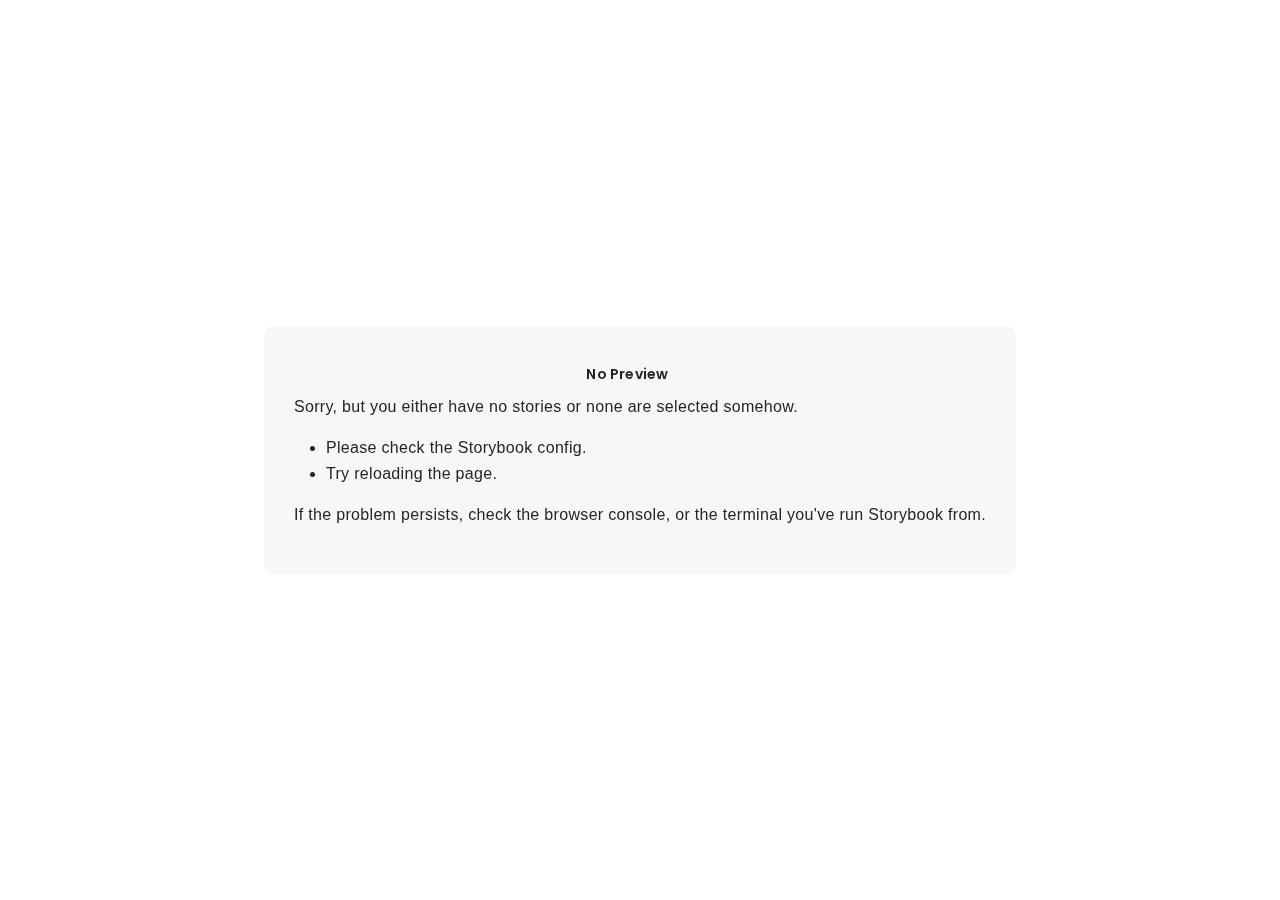
==== sb-mcmaster/iframe.html @ 19503b39 "Added: Design system init" ====
<!doctype html><html lang="en"><head><meta charset="utf-8"><title>Webpack App</title><meta name="viewport" content="width=device-width,initial-scale=1"><base target="_parent"><style>/* While we aren't showing the main block yet, but still preparing, we want everything the user
     has rendered, which may or may not be in #root, to be display none */
  .sb-show-preparing-story:not(.sb-show-main) > :not(.sb-preparing-story) {
    display: none;
  }

  .sb-show-preparing-docs:not(.sb-show-main) > :not(.sb-preparing-docs) {
    display: none;
  }

  /* Hide our own blocks when we aren't supposed to be showing them */
  :not(.sb-show-preparing-story) > .sb-preparing-story,
  :not(.sb-show-preparing-docs) > .sb-preparing-docs,
  :not(.sb-show-nopreview) > .sb-nopreview,
  :not(.sb-show-errordisplay) > .sb-errordisplay {
    display: none;
  }

  .sb-show-main.sb-main-centered {
    margin: 0;
    display: flex;
    align-items: center;
    min-height: 100vh;
  }

  .sb-show-main.sb-main-centered #root {
    box-sizing: border-box;
    margin: auto;
    padding: 1rem;
    max-height: 100%; /* Hack for centering correctly in IE11 */
  }

  /* Vertical centering fix for IE11 */
  @media screen and (-ms-high-contrast: none), (-ms-high-contrast: active) {
    .sb-show-main.sb-main-centered:after {
      content: '';
      min-height: inherit;
      font-size: 0;
    }
  }

  .sb-show-main.sb-main-fullscreen {
    margin: 0;
    padding: 0;
    display: block;
  }

  .sb-show-main.sb-main-padded {
    margin: 0;
    padding: 1rem;
    display: block;
    box-sizing: border-box;
  }

  .sb-wrapper {
    position: fixed;
    top: 0;
    bottom: 0;
    left: 0;
    right: 0;
    padding: 20px;
    font-family: 'Nunito Sans', -apple-system, '.SFNSText-Regular', 'San Francisco',
      BlinkMacSystemFont, 'Segoe UI', 'Helvetica Neue', Helvetica, Arial, sans-serif;
    -webkit-font-smoothing: antialiased;
    overflow: auto;
  }

  .sb-heading {
    font-size: 14px;
    font-weight: 600;
    letter-spacing: 0.2px;
    margin: 10px 0;
    padding-right: 25px;
  }

  .sb-nopreview {
    display: flex;
    align-content: center;
    justify-content: center;
  }

  .sb-nopreview_main {
    margin: auto;
    padding: 30px;
    border-radius: 10px;
    background: rgba(0, 0, 0, 0.03);
  }

  .sb-nopreview_heading {
    text-align: center;
  }

  .sb-errordisplay {
    border: 20px solid rgb(187, 49, 49);
    background: #222;
    color: #fff;
    z-index: 999999;
  }

  .sb-errordisplay_code {
    padding: 10px;
    background: #000;
    color: #eee;
    font-family: 'Operator Mono', 'Fira Code Retina', 'Fira Code', 'FiraCode-Retina', 'Andale Mono',
      'Lucida Console', Consolas, Monaco, monospace;
  }

  .sb-errordisplay pre {
    white-space: pre-wrap;
  }

  @-webkit-keyframes sb-rotate360 {
    from {
      transform: rotate(0deg);
    }
    to {
      transform: rotate(360deg);
    }
  }
  @keyframes sb-rotate360 {
    from {
      transform: rotate(0deg);
    }
    to {
      transform: rotate(360deg);
    }
  }
  @-webkit-keyframes sb-glow {
    0%,
    100% {
      opacity: 1;
    }
    50% {
      opacity: 0.4;
    }
  }
  @keyframes sb-glow {
    0%,
    100% {
      opacity: 1;
    }
    50% {
      opacity: 0.4;
    }
  }

  /* We display the preparing loaders *over* the rendering story */
  .sb-preparing-story,
  .sb-preparing-docs {
    background-color: white;
    /* Maximum possible z-index. It would be better to use stacking contexts to ensure it's always
    on top, but this isn't possible as it would require making CSS changes that could affect user code */
    z-index: 2147483647;
  }

  .sb-loader {
    -webkit-animation: sb-rotate360 0.7s linear infinite;
    animation: sb-rotate360 0.7s linear infinite;
    border-color: rgba(97, 97, 97, 0.29);
    border-radius: 50%;
    border-style: solid;
    border-top-color: #646464;
    border-width: 2px;
    display: inline-block;
    height: 32px;
    left: 50%;
    margin-left: -16px;
    margin-top: -16px;
    mix-blend-mode: difference;
    overflow: hidden;
    position: absolute;
    top: 50%;
    transition: all 200ms ease-out;
    vertical-align: top;
    width: 32px;
    z-index: 4;
  }

  .sb-previewBlock {
    background: #fff;
    border: 1px solid rgba(0, 0, 0, 0.1);
    border-radius: 4px;
    box-shadow: rgba(0, 0, 0, 0.1) 0 1px 3px 0;
    margin: 25px auto 40px;
    max-width: 600px;
  }

  .sb-previewBlock_header {
    align-items: center;
    box-shadow: rgba(0, 0, 0, 0.1) 0 -1px 0 0 inset;
    display: flex;
    gap: 14px;
    height: 40px;
    padding: 0 12px;
  }

  .sb-previewBlock_icon {
    -webkit-animation: sb-glow 1.5s ease-in-out infinite;
    animation: sb-glow 1.5s ease-in-out infinite;
    background: #e6e6e6;
    height: 14px;
    width: 14px;
  }
  .sb-previewBlock_icon:last-child {
    margin-left: auto;
  }

  .sb-previewBlock_body {
    -webkit-animation: sb-glow 1.5s ease-in-out infinite;
    animation: sb-glow 1.5s ease-in-out infinite;
    height: 182px;
    position: relative;
  }

  .sb-argstableBlock {
    border-collapse: collapse;
    border-spacing: 0;
    font-size: 13px;
    line-height: 20px;
    margin: 25px auto 40px;
    max-width: 600px;
    text-align: left;
    width: 100%;
  }
  .sb-argstableBlock th:first-of-type,
  .sb-argstableBlock td:first-of-type {
    padding-left: 20px;
  }
  .sb-argstableBlock th:nth-of-type(2),
  .sb-argstableBlock td:nth-of-type(2) {
    width: 35%;
  }
  .sb-argstableBlock th:nth-of-type(3),
  .sb-argstableBlock td:nth-of-type(3) {
    width: 15%;
  }
  .sb-argstableBlock th:last-of-type,
  .sb-argstableBlock td:last-of-type {
    width: 25%;
    padding-right: 20px;
  }
  .sb-argstableBlock th span,
  .sb-argstableBlock td span {
    -webkit-animation: sb-glow 1.5s ease-in-out infinite;
    animation: sb-glow 1.5s ease-in-out infinite;
    background-color: rgba(0, 0, 0, 0.1);
    border-radius: 0;
    box-shadow: none;
    color: transparent;
  }
  .sb-argstableBlock th {
    padding: 10px 15px;
  }

  .sb-argstableBlock-body {
    border-radius: 4px;
    box-shadow: rgba(0, 0, 0, 0.1) 0 1px 3px 1px, rgba(0, 0, 0, 0.065) 0 0 0 1px;
  }
  .sb-argstableBlock-body tr {
    background: transparent;
    overflow: hidden;
  }
  .sb-argstableBlock-body tr:not(:first-child) {
    border-top: 1px solid #e6e6e6;
  }
  .sb-argstableBlock-body tr:first-child td:first-child {
    border-top-left-radius: 4px;
  }
  .sb-argstableBlock-body tr:first-child td:last-child {
    border-top-right-radius: 4px;
  }
  .sb-argstableBlock-body tr:last-child td:first-child {
    border-bottom-left-radius: 4px;
  }
  .sb-argstableBlock-body tr:last-child td:last-child {
    border-bottom-right-radius: 4px;
  }
  .sb-argstableBlock-body td {
    background: #fff;
    padding-bottom: 10px;
    padding-top: 10px;
    vertical-align: top;
  }
  .sb-argstableBlock-body td:not(:first-of-type) {
    padding-left: 15px;
    padding-right: 15px;
  }
  .sb-argstableBlock-body button {
    -webkit-animation: sb-glow 1.5s ease-in-out infinite;
    animation: sb-glow 1.5s ease-in-out infinite;
    background-color: rgba(0, 0, 0, 0.1);
    border: 0;
    border-radius: 0;
    box-shadow: none;
    color: transparent;
    display: inline;
    font-size: 12px;
    line-height: 1;
    padding: 10px 16px;
  }

  .sb-argstableBlock-summary {
    margin-top: 4px;
  }

  .sb-argstableBlock-code {
    margin-right: 4px;
    margin-bottom: 4px;
    padding: 2px 5px;
  }</style><script>/* globals window */
  /* eslint-disable no-underscore-dangle */
  try {
    if (window.top !== window) {
      window.__REACT_DEVTOOLS_GLOBAL_HOOK__ = window.top.__REACT_DEVTOOLS_GLOBAL_HOOK__;
      window.__VUE_DEVTOOLS_GLOBAL_HOOK__ = window.top.__VUE_DEVTOOLS_GLOBAL_HOOK__;
      window.top.__VUE_DEVTOOLS_CONTEXT__ = window.document;
    }
  } catch (e) {
    // eslint-disable-next-line no-console
    console.warn('unable to connect to top frame for connecting dev tools');
  }

  window.onerror = function onerror(message, source, line, column, err) {
    if (window.CONFIG_TYPE !== 'DEVELOPMENT') return;
    // eslint-disable-next-line no-var, vars-on-top
    var xhr = new window.XMLHttpRequest();
    xhr.open('POST', '/runtime-error');
    xhr.setRequestHeader('Content-Type', 'application/json;charset=UTF-8');
    xhr.send(
      JSON.stringify({
        /* eslint-disable object-shorthand */
        message: message,
        source: source,
        line: line,
        column: column,
        error: err && { message: err.message, name: err.name, stack: err.stack },
        origin: 'preview',
        /* eslint-enable object-shorthand */
      })
    );
  };</script><style>#root[hidden],
      #docs-root[hidden] {
        display: none !important;
      }</style></head><body><style>.sbdocs-wrapper {
		padding: 2rem 2.5rem;
	}
	.sbdocs {
		color: black;
	}
	.css-1p8ieni code {
		background-color: #f6f7f7;
		color: black;
	}</style><div class="sb-preparing-story sb-wrapper"><div class="sb-loader"></div></div><div class="sb-preparing-docs sb-wrapper"><div class="sb-previewBlock"><div class="sb-previewBlock_header"><div class="sb-previewBlock_icon"></div><div class="sb-previewBlock_icon"></div><div class="sb-previewBlock_icon"></div><div class="sb-previewBlock_icon"></div></div><div class="sb-previewBlock_body"><div class="sb-loader"></div></div></div><table aria-hidden="true" class="sb-argstableBlock"><thead class="sb-argstableBlock-head"><tr><th><span>Name</span></th><th><span>Description</span></th><th><span>Default</span></th><th><span>Control</span></th></tr></thead><tbody class="sb-argstableBlock-body"><tr><td><span>propertyName</span><span title="Required">*</span></td><td><div><span>This is a short description</span></div><div class="sb-argstableBlock-summary"><div><span class="sb-argstableBlock-code">summary</span></div></div></td><td><div><span class="sb-argstableBlock-code">defaultValue</span></div></td><td><button>Set string</button></td></tr><tr><td><span>propertyName</span><span>*</span></td><td><div><span>This is a short description</span></div><div class="sb-argstableBlock-summary"><div><span class="sb-argstableBlock-code">summary</span></div></div></td><td><div><span class="sb-argstableBlock-code">defaultValue</span></div></td><td><button>Set string</button></td></tr><tr><td><span>propertyName</span><span>*</span></td><td><div><span>This is a short description</span></div><div class="sb-argstableBlock-summary"><div><span class="sb-argstableBlock-code">summary</span></div></div></td><td><div><span class="sb-argstableBlock-code">defaultValue</span></div></td><td><button>Set string</button></td></tr></tbody></table></div><div class="sb-nopreview sb-wrapper"><div class="sb-nopreview_main"><h1 class="sb-nopreview_heading sb-heading">No Preview</h1><p>Sorry, but you either have no stories or none are selected somehow.</p><ul><li>Please check the Storybook config.</li><li>Try reloading the page.</li></ul><p>If the problem persists, check the browser console, or the terminal you've run Storybook from.</p></div></div><div class="sb-errordisplay sb-wrapper"><pre id="error-message" class="sb-heading"></pre><pre class="sb-errordisplay_code"><code id="error-stack"></code></pre></div><div id="root"></div><div id="docs-root"></div><script>window['CONFIG_TYPE'] = "PRODUCTION";
          
      
          
            window['LOGLEVEL'] = "info";
          
      
          
            window['FRAMEWORK_OPTIONS'] = {};
          
      
          
      
          
            window['FEATURES'] = {"postcss":true,"emotionAlias":false,"warnOnLegacyHierarchySeparator":true,"buildStoriesJson":false,"storyStoreV7":false,"modernInlineRender":false,"breakingChangesV7":false,"interactionsDebugger":false,"babelModeV7":false,"argTypeTargetsV7":false,"previewMdx2":false};
          
      
          
      
          
            window['STORIES'] = [{"titlePrefix":"","directory":"./src","files":"**/*.stories.mdx","importPathMatcher":"^\\.[\\\\/](?:src(?:\\/(?!\\.)(?:(?:(?!(?:^|\\/)\\.).)*?)\\/|\\/|$)(?!\\.)(?=.)[^/]*?\\.stories\\.mdx)$"},{"titlePrefix":"","directory":"./src","files":"**/*.stories.@(js|jsx|ts|tsx)","importPathMatcher":"^\\.[\\\\/](?:src(?:\\/(?!\\.)(?:(?:(?!(?:^|\\/)\\.).)*?)\\/|\\/|$)(?!\\.)(?=.)[^/]*?\\.stories\\.(js|jsx|ts|tsx))$"}];</script><script src="runtime~main.af69a459.iframe.bundle.js"></script><script src="vendors~main.b3b416b9.iframe.bundle.js"></script><script src="main.fba63f36.iframe.bundle.js"></script></body></html>
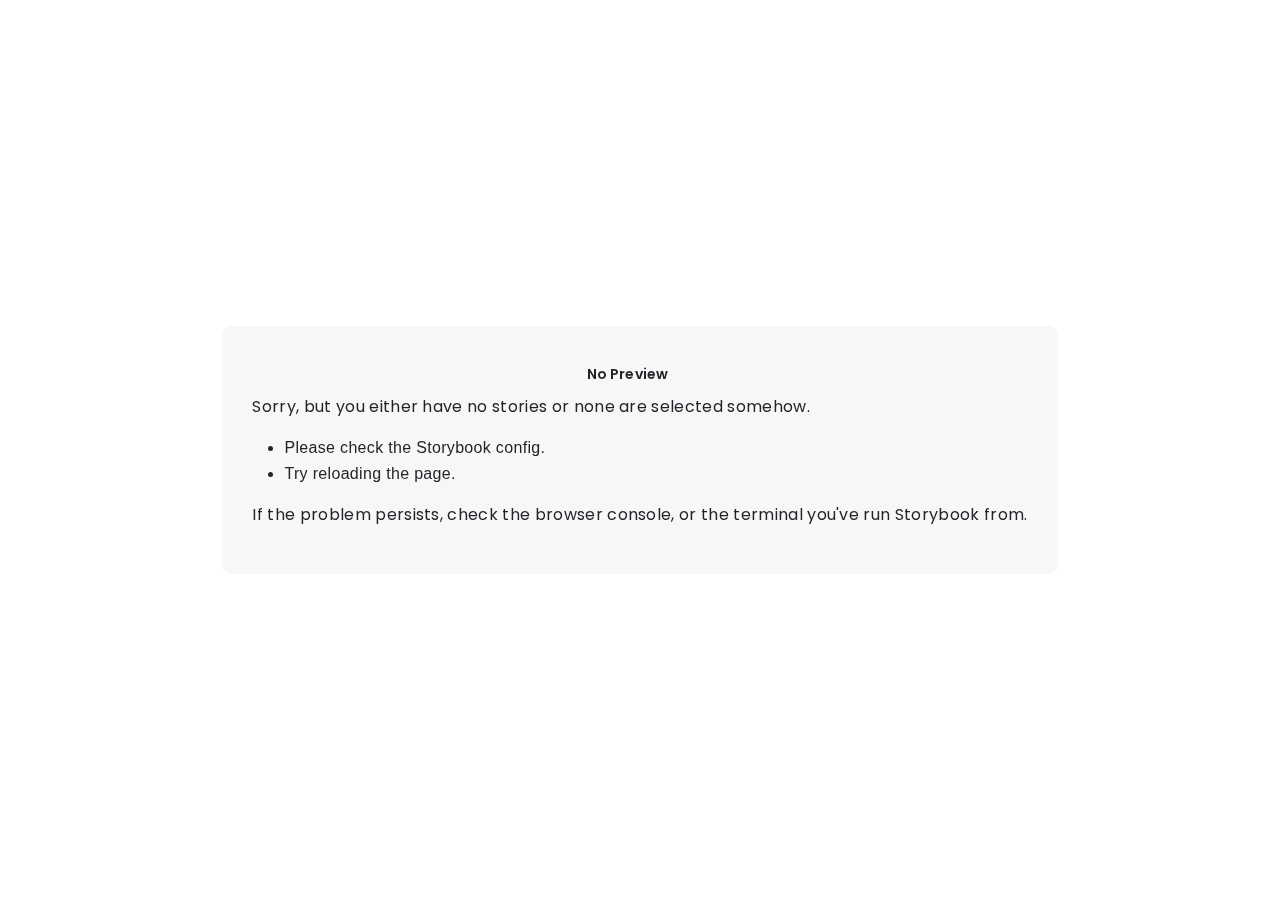
==== commit e9331291: "Updated Storybook" ====
--- a/sb-mcmaster/iframe.html
+++ b/sb-mcmaster/iframe.html
@@ -350,7 +350,7 @@
 	.css-1p8ieni code {
 		background-color: #f6f7f7;
 		color: black;
-	}</style><div class="sb-preparing-story sb-wrapper"><div class="sb-loader"></div></div><div class="sb-preparing-docs sb-wrapper"><div class="sb-previewBlock"><div class="sb-previewBlock_header"><div class="sb-previewBlock_icon"></div><div class="sb-previewBlock_icon"></div><div class="sb-previewBlock_icon"></div><div class="sb-previewBlock_icon"></div></div><div class="sb-previewBlock_body"><div class="sb-loader"></div></div></div><table aria-hidden="true" class="sb-argstableBlock"><thead class="sb-argstableBlock-head"><tr><th><span>Name</span></th><th><span>Description</span></th><th><span>Default</span></th><th><span>Control</span></th></tr></thead><tbody class="sb-argstableBlock-body"><tr><td><span>propertyName</span><span title="Required">*</span></td><td><div><span>This is a short description</span></div><div class="sb-argstableBlock-summary"><div><span class="sb-argstableBlock-code">summary</span></div></div></td><td><div><span class="sb-argstableBlock-code">defaultValue</span></div></td><td><button>Set string</button></td></tr><tr><td><span>propertyName</span><span>*</span></td><td><div><span>This is a short description</span></div><div class="sb-argstableBlock-summary"><div><span class="sb-argstableBlock-code">summary</span></div></div></td><td><div><span class="sb-argstableBlock-code">defaultValue</span></div></td><td><button>Set string</button></td></tr><tr><td><span>propertyName</span><span>*</span></td><td><div><span>This is a short description</span></div><div class="sb-argstableBlock-summary"><div><span class="sb-argstableBlock-code">summary</span></div></div></td><td><div><span class="sb-argstableBlock-code">defaultValue</span></div></td><td><button>Set string</button></td></tr></tbody></table></div><div class="sb-nopreview sb-wrapper"><div class="sb-nopreview_main"><h1 class="sb-nopreview_heading sb-heading">No Preview</h1><p>Sorry, but you either have no stories or none are selected somehow.</p><ul><li>Please check the Storybook config.</li><li>Try reloading the page.</li></ul><p>If the problem persists, check the browser console, or the terminal you've run Storybook from.</p></div></div><div class="sb-errordisplay sb-wrapper"><pre id="error-message" class="sb-heading"></pre><pre class="sb-errordisplay_code"><code id="error-stack"></code></pre></div><div id="root"></div><div id="docs-root"></div><script>window['CONFIG_TYPE'] = "PRODUCTION";
+	}</style><script>console.log('Body');</script><div class="sb-preparing-story sb-wrapper"><div class="sb-loader"></div></div><div class="sb-preparing-docs sb-wrapper"><div class="sb-previewBlock"><div class="sb-previewBlock_header"><div class="sb-previewBlock_icon"></div><div class="sb-previewBlock_icon"></div><div class="sb-previewBlock_icon"></div><div class="sb-previewBlock_icon"></div></div><div class="sb-previewBlock_body"><div class="sb-loader"></div></div></div><table aria-hidden="true" class="sb-argstableBlock"><thead class="sb-argstableBlock-head"><tr><th><span>Name</span></th><th><span>Description</span></th><th><span>Default</span></th><th><span>Control</span></th></tr></thead><tbody class="sb-argstableBlock-body"><tr><td><span>propertyName</span><span title="Required">*</span></td><td><div><span>This is a short description</span></div><div class="sb-argstableBlock-summary"><div><span class="sb-argstableBlock-code">summary</span></div></div></td><td><div><span class="sb-argstableBlock-code">defaultValue</span></div></td><td><button>Set string</button></td></tr><tr><td><span>propertyName</span><span>*</span></td><td><div><span>This is a short description</span></div><div class="sb-argstableBlock-summary"><div><span class="sb-argstableBlock-code">summary</span></div></div></td><td><div><span class="sb-argstableBlock-code">defaultValue</span></div></td><td><button>Set string</button></td></tr><tr><td><span>propertyName</span><span>*</span></td><td><div><span>This is a short description</span></div><div class="sb-argstableBlock-summary"><div><span class="sb-argstableBlock-code">summary</span></div></div></td><td><div><span class="sb-argstableBlock-code">defaultValue</span></div></td><td><button>Set string</button></td></tr></tbody></table></div><div class="sb-nopreview sb-wrapper"><div class="sb-nopreview_main"><h1 class="sb-nopreview_heading sb-heading">No Preview</h1><p>Sorry, but you either have no stories or none are selected somehow.</p><ul><li>Please check the Storybook config.</li><li>Try reloading the page.</li></ul><p>If the problem persists, check the browser console, or the terminal you've run Storybook from.</p></div></div><div class="sb-errordisplay sb-wrapper"><pre id="error-message" class="sb-heading"></pre><pre class="sb-errordisplay_code"><code id="error-stack"></code></pre></div><div id="root"></div><div id="docs-root"></div><script>window['CONFIG_TYPE'] = "PRODUCTION";
           
       
           
@@ -370,4 +370,4 @@
           
       
           
-            window['STORIES'] = [{"titlePrefix":"","directory":"./src","files":"**/*.stories.mdx","importPathMatcher":"^\\.[\\\\/](?:src(?:\\/(?!\\.)(?:(?:(?!(?:^|\\/)\\.).)*?)\\/|\\/|$)(?!\\.)(?=.)[^/]*?\\.stories\\.mdx)$"},{"titlePrefix":"","directory":"./src","files":"**/*.stories.@(js|jsx|ts|tsx)","importPathMatcher":"^\\.[\\\\/](?:src(?:\\/(?!\\.)(?:(?:(?!(?:^|\\/)\\.).)*?)\\/|\\/|$)(?!\\.)(?=.)[^/]*?\\.stories\\.(js|jsx|ts|tsx))$"}];</script><script src="runtime~main.af69a459.iframe.bundle.js"></script><script src="vendors~main.b3b416b9.iframe.bundle.js"></script><script src="main.fba63f36.iframe.bundle.js"></script></body></html>+            window['STORIES'] = [{"titlePrefix":"","directory":"./src","files":"**/*.stories.mdx","importPathMatcher":"^\\.[\\\\/](?:src(?:\\/(?!\\.)(?:(?:(?!(?:^|\\/)\\.).)*?)\\/|\\/|$)(?!\\.)(?=.)[^/]*?\\.stories\\.mdx)$"},{"titlePrefix":"","directory":"./src","files":"**/*.stories.@(js|jsx|ts|tsx)","importPathMatcher":"^\\.[\\\\/](?:src(?:\\/(?!\\.)(?:(?:(?!(?:^|\\/)\\.).)*?)\\/|\\/|$)(?!\\.)(?=.)[^/]*?\\.stories\\.(js|jsx|ts|tsx))$"}];</script><script src="runtime~main.af69a459.iframe.bundle.js"></script><script src="vendors~main.445e96e8.iframe.bundle.js"></script><script src="main.20dbb61e.iframe.bundle.js"></script></body></html>